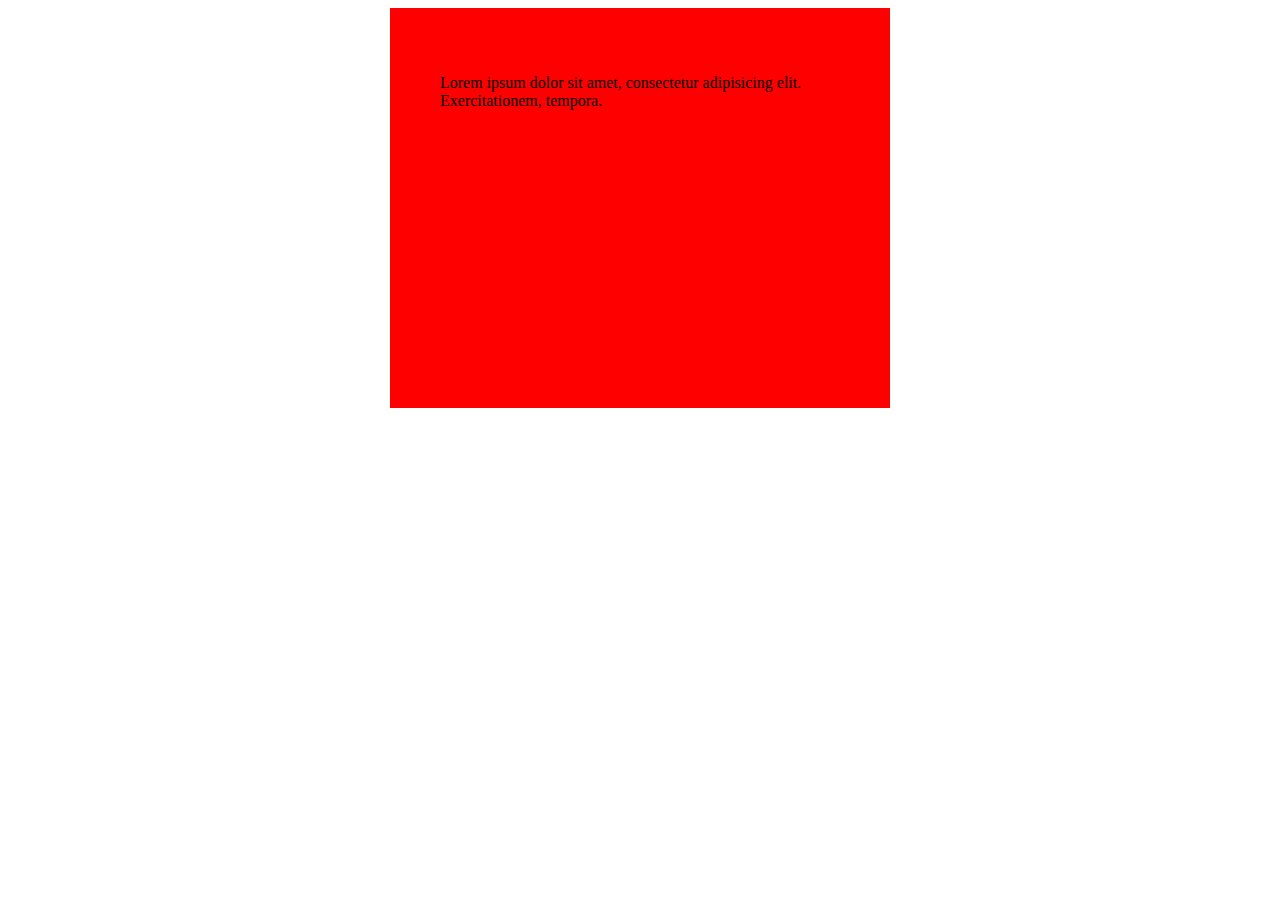
==== index.html @ 01d19d6c "this is frist commit" ====
<!DOCTYPE html>
<html lang="en">
<head>
	<meta charset="UTF-8">
	<meta name="viewport" content="width=device-width, initial-scale=1.0">
	<title>Document</title>
	<link rel="stylesheet" href="https://cdnjs.cloudflare.com/ajax/libs/font-awesome/6.1.1/css/all.min.css"/>
	<link rel="stylesheet" href="style.css">

</head>
<body>

	<div class="box">
		<p>Lorem ipsum dolor sit amet, consectetur adipisicing elit. Exercitationem, tempora.</p>
	</div>
	

	<script src="callbackfun.js"></script>
</body>
</html>
---- style.css ----
.box{
	height: 300px;
	width: 400px;
	margin: 0 auto;
	background-color: red;
	padding: 50px;

}

@media screen (max-width: 320px) and (max-width: 575px){
	.box{
		background-color: black;
		color: #fff;
		width: 90%;
		padding: 10px;
	}
}

@media screen and (max-width: 576px){
	.box{
		background-color: yellow;
		color: black;
		width: 90%;
		padding: 10px;
	}
}
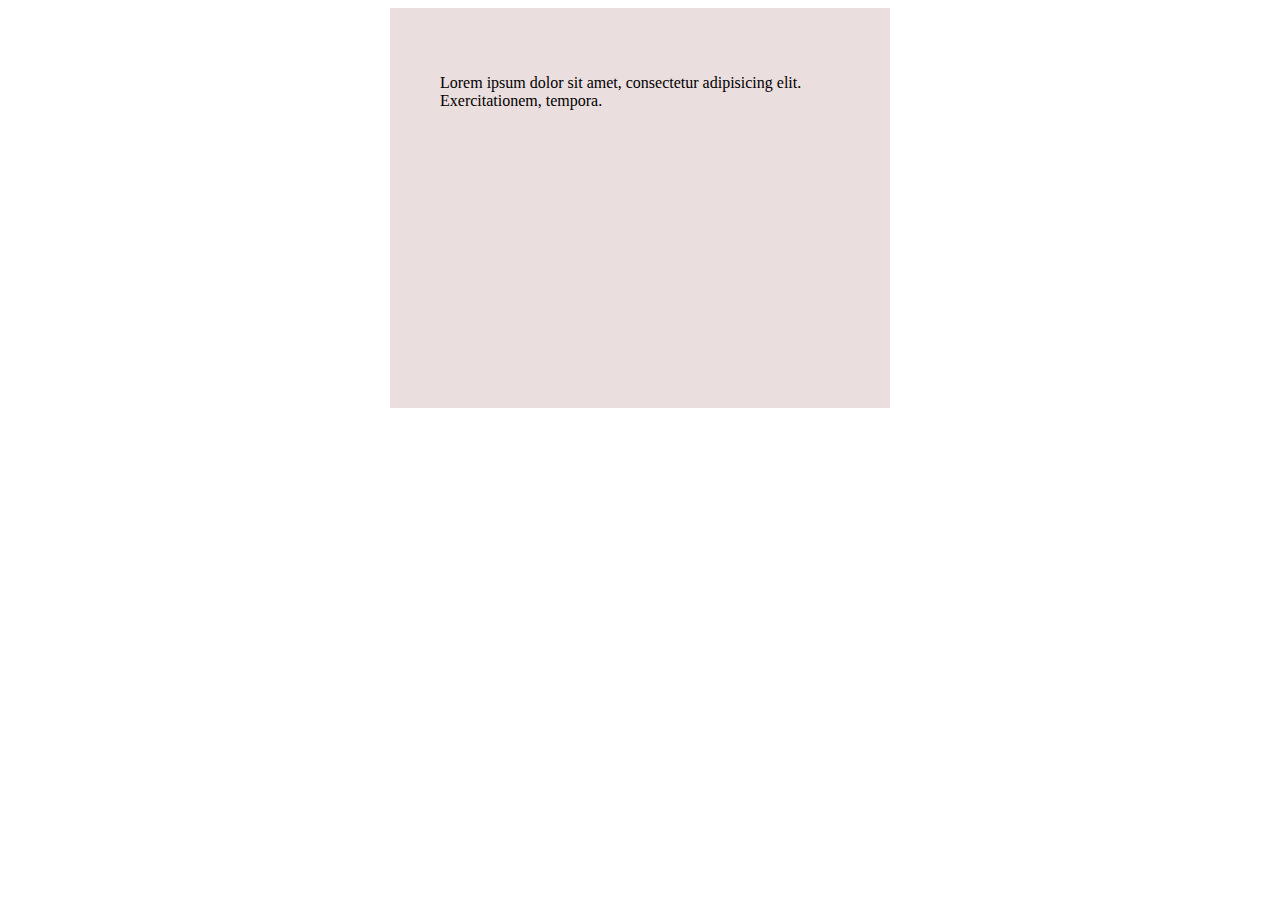
==== commit c03f58ee: "Practis Callback Function" ====
--- a/index.html
+++ b/index.html
@@ -13,8 +13,6 @@
 	<div class="box">
 		<p>Lorem ipsum dolor sit amet, consectetur adipisicing elit. Exercitationem, tempora.</p>
 	</div>
-	
-
 	<script src="callbackfun.js"></script>
 </body>
 </html>--- a/style.css
+++ b/style.css
@@ -2,7 +2,7 @@
 	height: 300px;
 	width: 400px;
 	margin: 0 auto;
-	background-color: red;
+	background-color: rgb(235, 222, 222);
 	padding: 50px;
 
 }
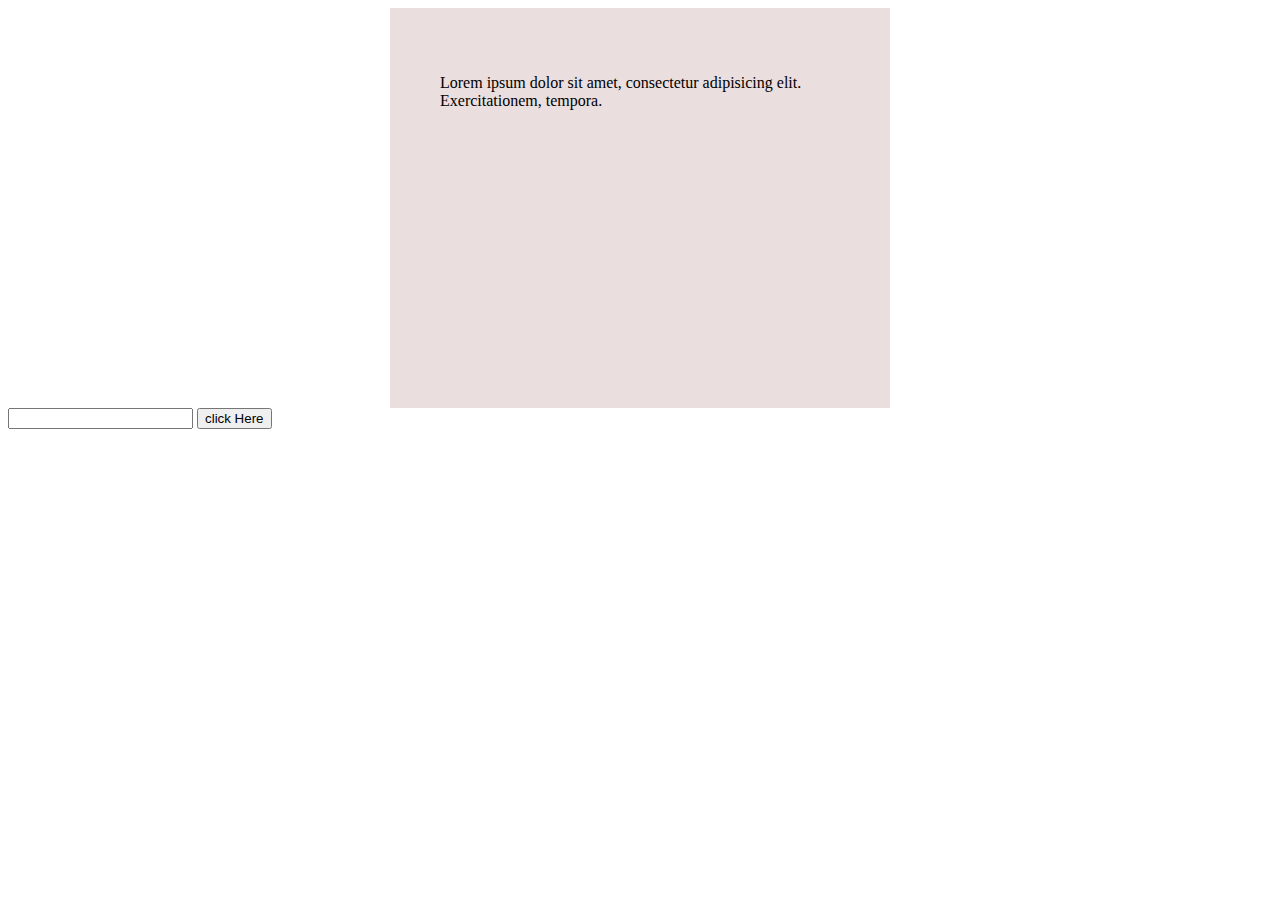
==== commit 69c53b48: "this commit for error handleing" ====
--- a/index.html
+++ b/index.html
@@ -13,6 +13,8 @@
 	<div class="box">
 		<p>Lorem ipsum dolor sit amet, consectetur adipisicing elit. Exercitationem, tempora.</p>
 	</div>
-	<script src="callbackfun.js"></script>
+	<input type="text" value="" id="txt">
+	<input type="button" value="click Here" id="btn">
+	<script src="ErrorHandle.js"></script>
 </body>
 </html>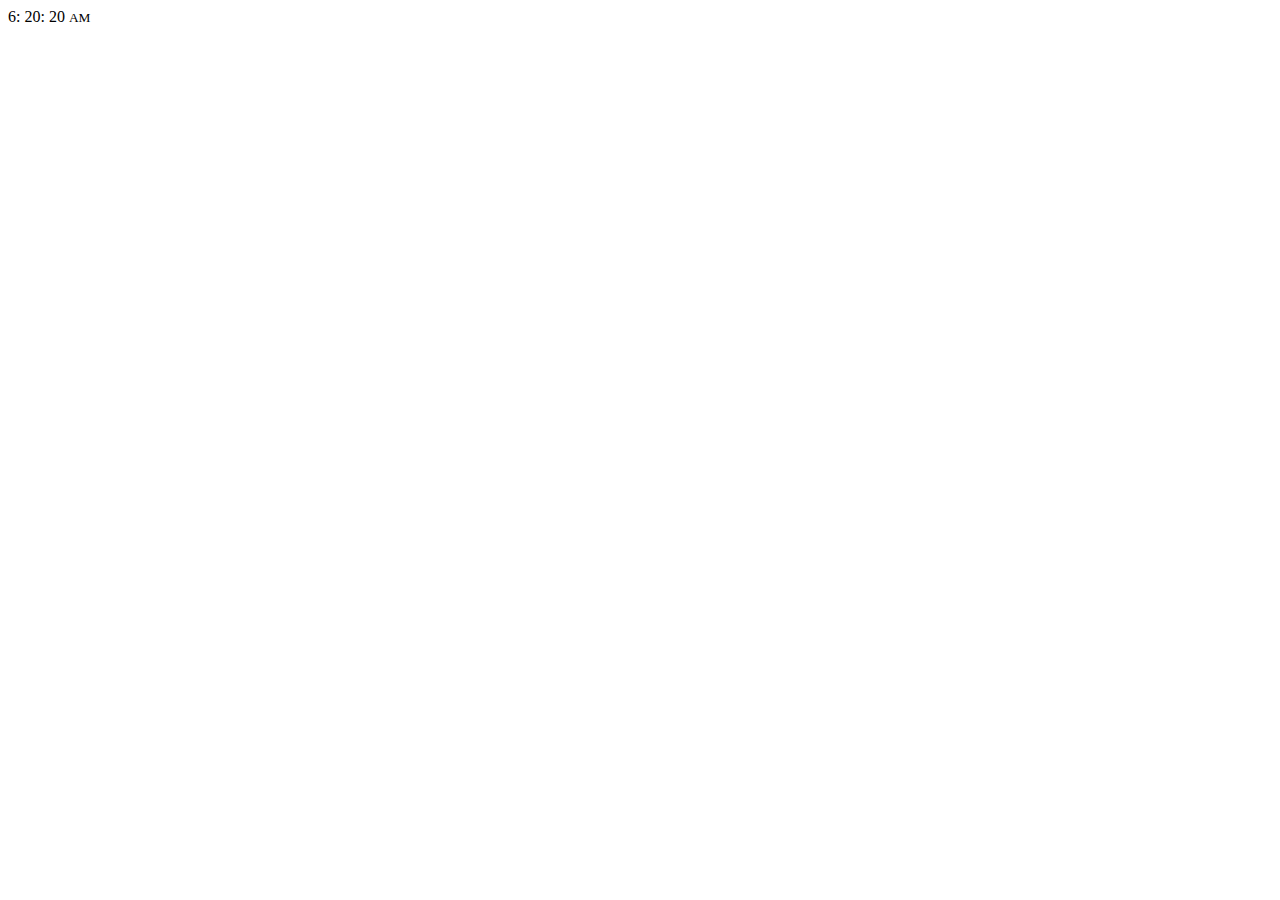
==== commit 3bf16e87: "This my js Practis" ====
--- a/index.html
+++ b/index.html
@@ -1,20 +1,20 @@
 <!DOCTYPE html>
 <html lang="en">
 <head>
-	<meta charset="UTF-8">
-	<meta name="viewport" content="width=device-width, initial-scale=1.0">
-	<title>Document</title>
-	<link rel="stylesheet" href="https://cdnjs.cloudflare.com/ajax/libs/font-awesome/6.1.1/css/all.min.css"/>
-	<link rel="stylesheet" href="style.css">
-
+    <meta charset="UTF-8">
+    <meta http-equiv="X-UA-Compatible" content="IE=edge">
+    <meta name="viewport" content="width=device-width, initial-scale=1.0">
+    <link rel="stylesheet" href="https://cdnjs.cloudflare.com/ajax/libs/skeleton/2.0.4/skeleton.min.css"/>
+    <title>Js Task List</title>
 </head>
 <body>
+    <div>
+        <span id="hours"></span>
+        <span id="minute"></span>
+        <span id="secound"></span>
+        <small id="formate"></small>
+    </div>
 
-	<div class="box">
-		<p>Lorem ipsum dolor sit amet, consectetur adipisicing elit. Exercitationem, tempora.</p>
-	</div>
-	<input type="text" value="" id="txt">
-	<input type="button" value="click Here" id="btn">
-	<script src="ErrorHandle.js"></script>
+    <script src="bom.js"></script>
 </body>
 </html>